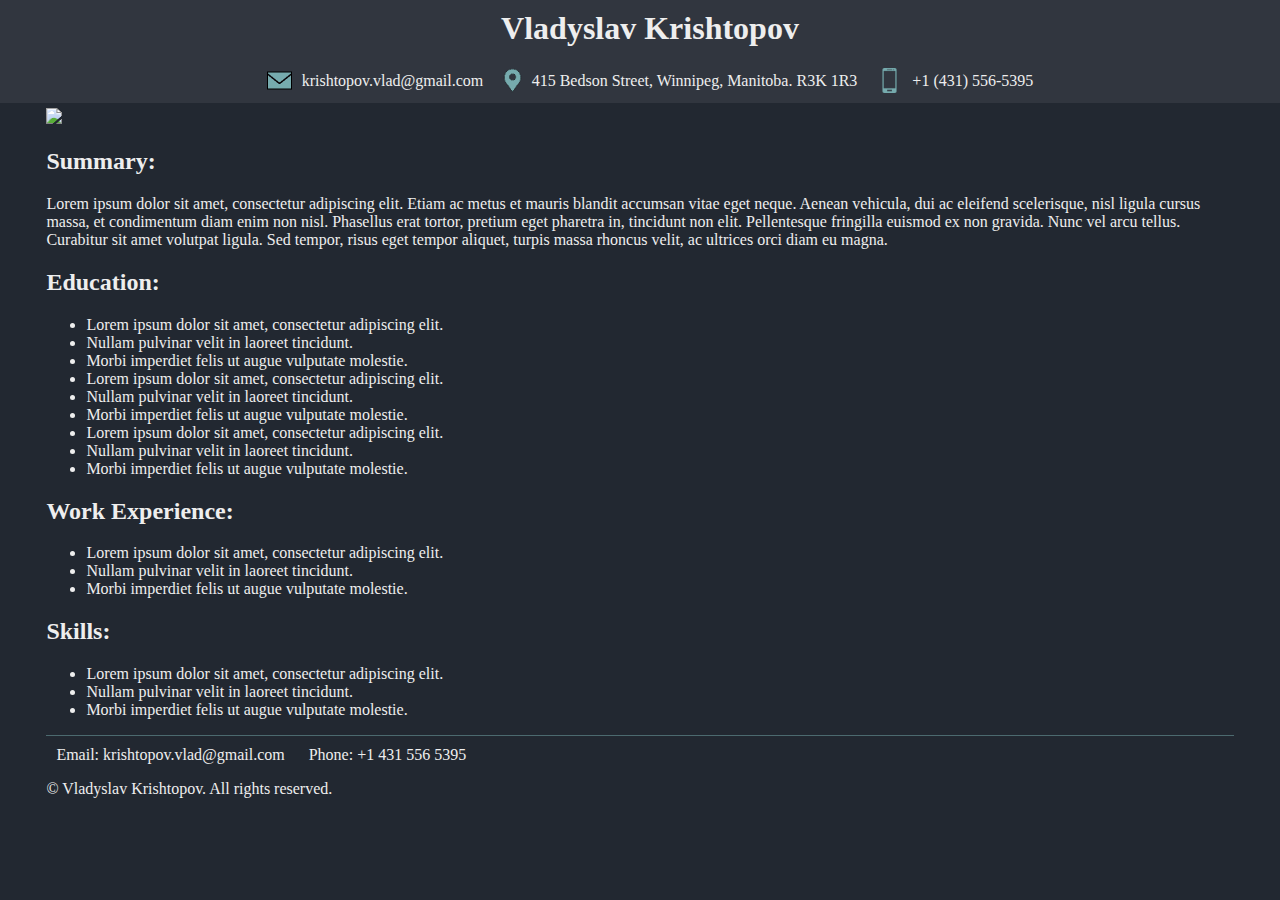
==== index.html @ 0cd48142 "uploaded first version of portfolio" ====
<!DOCTYPE html>
<html lang="en">
<head>
    <meta charset="UTF-8">
    <meta name="viewport" content="width=device-width, initial-scale=1.0">
    <title>Resume</title>
    <link rel="stylesheet" href="style.css"/>
</head>
<body>
    <header>
    <h1 id="id-name">Vladyslav Krishtopov</h1>
    <nav id="navigation-bar">
        <span class="nav-item"><img class="nav-icon" src="assets/images/dark_theme/email_icon.png">krishtopov.vlad@gmail.com</span>
        <span class="nav-item"><img class="nav-icon" src="assets/images/dark_theme/address_icon.png">415 Bedson Street, Winnipeg, Manitoba. R3K 1R3</span>
        <span class="nav-item"><img class="nav-icon" src="assets/images/dark_theme/phone_icon.png">+1 (431) 556-5395</span>
    </nav>
    </header>
    <img src="https://fastly.picsum.photos/id/237/200/300.jpg?hmac=TmmQSbShHz9CdQm0NkEjx1Dyh_Y984R9LpNrpvH2D_U" id="id-my-picture"/>
    
    <div class="summary">
    <h2>Summary:</h2>
    <p>Lorem ipsum dolor sit amet, consectetur adipiscing elit. Etiam ac metus et mauris blandit accumsan vitae eget neque. Aenean vehicula, dui ac eleifend scelerisque, nisl ligula cursus massa, et condimentum diam enim non nisl. Phasellus erat tortor, pretium eget pharetra in, tincidunt non elit. Pellentesque fringilla euismod ex non gravida. Nunc vel arcu tellus. Curabitur sit amet volutpat ligula. Sed tempor, risus eget tempor aliquet, turpis massa rhoncus velit, ac ultrices orci diam eu magna.</p>
    </div>

    <div class="education">
    <h2>Education:</h2>
    <ul>
        <li>Lorem ipsum dolor sit amet, consectetur adipiscing elit.</li>
        <li>Nullam pulvinar velit in laoreet tincidunt.</li>
        <li>Morbi imperdiet felis ut augue vulputate molestie.</li>
        <li>Lorem ipsum dolor sit amet, consectetur adipiscing elit.</li>
        <li>Nullam pulvinar velit in laoreet tincidunt.</li>
        <li>Morbi imperdiet felis ut augue vulputate molestie.</li>
        <li>Lorem ipsum dolor sit amet, consectetur adipiscing elit.</li>
        <li>Nullam pulvinar velit in laoreet tincidunt.</li>
        <li>Morbi imperdiet felis ut augue vulputate molestie.</li>
    </ul>
    </div>

    <div class="work-experience">
    <h2>Work Experience:</h2>
    <ul>
        <li>Lorem ipsum dolor sit amet, consectetur adipiscing elit.</li>
        <li>Nullam pulvinar velit in laoreet tincidunt.</li>
        <li>Morbi imperdiet felis ut augue vulputate molestie.</li>
    </ul>
    </div>

    <div id="skills">
    <h2>Skills:</h2>
    <ul>
        <li>Lorem ipsum dolor sit amet, consectetur adipiscing elit.</li>
        <li>Nullam pulvinar velit in laoreet tincidunt.</li>
        <li>Morbi imperdiet felis ut augue vulputate molestie.</li>
    </ul>
    </div>

    <div id="footer-separation-line"></div>
    <footer>
        <span>Email: krishtopov.vlad@gmail.com</span>
        <span>Phone: +1 431 556 5395</span>
        <p>© Vladyslav Krishtopov. All rights reserved.</p>
    </footer>
</body>
</html>
---- style.css ----
#footer-separation-line{
    background-color: #76ABAE;
    height: 1px;
    width: 100%;
    opacity: 0.5;
}

html{
    background-color: #222831;
    color: #EEEEEE;
}

header{
    position: fixed;
    top:0px;
    left:0px;
    width:100%;
    padding: 10px;
    text-align: center;
    background-color: #31363F;
}

footer{
    padding-top: 10px;
    height:100px;
}

#id-name{
    margin-top: 0px;
}

body{
    padding-top: 100px;
    padding-left: 3%;
    padding-right: 3%;
}

footer span{
    margin: 10px;
}
.nav-item{
    display: flex;
    align-items: center;
    gap:10px;
}
.nav-icon{
    height: 25px;
}

nav{

    display: flex;
    flex-wrap:nowrap;
    justify-content: center;
    gap:20px;
}
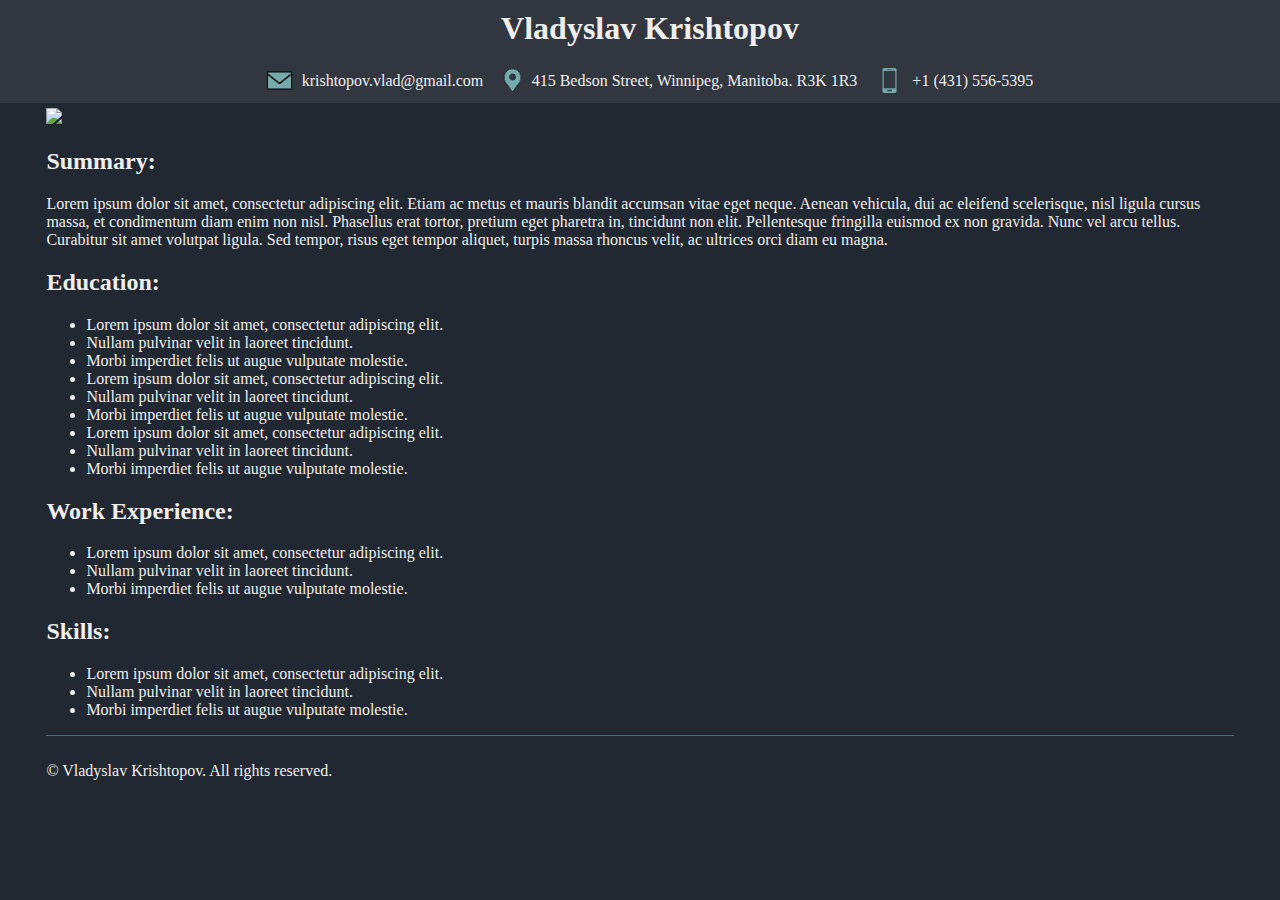
==== commit ee8b186c: "Update index.html" ====
--- a/index.html
+++ b/index.html
@@ -57,8 +57,6 @@
 
     <div id="footer-separation-line"></div>
     <footer>
-        <span>Email: krishtopov.vlad@gmail.com</span>
-        <span>Phone: +1 431 556 5395</span>
         <p>© Vladyslav Krishtopov. All rights reserved.</p>
     </footer>
 </body>
